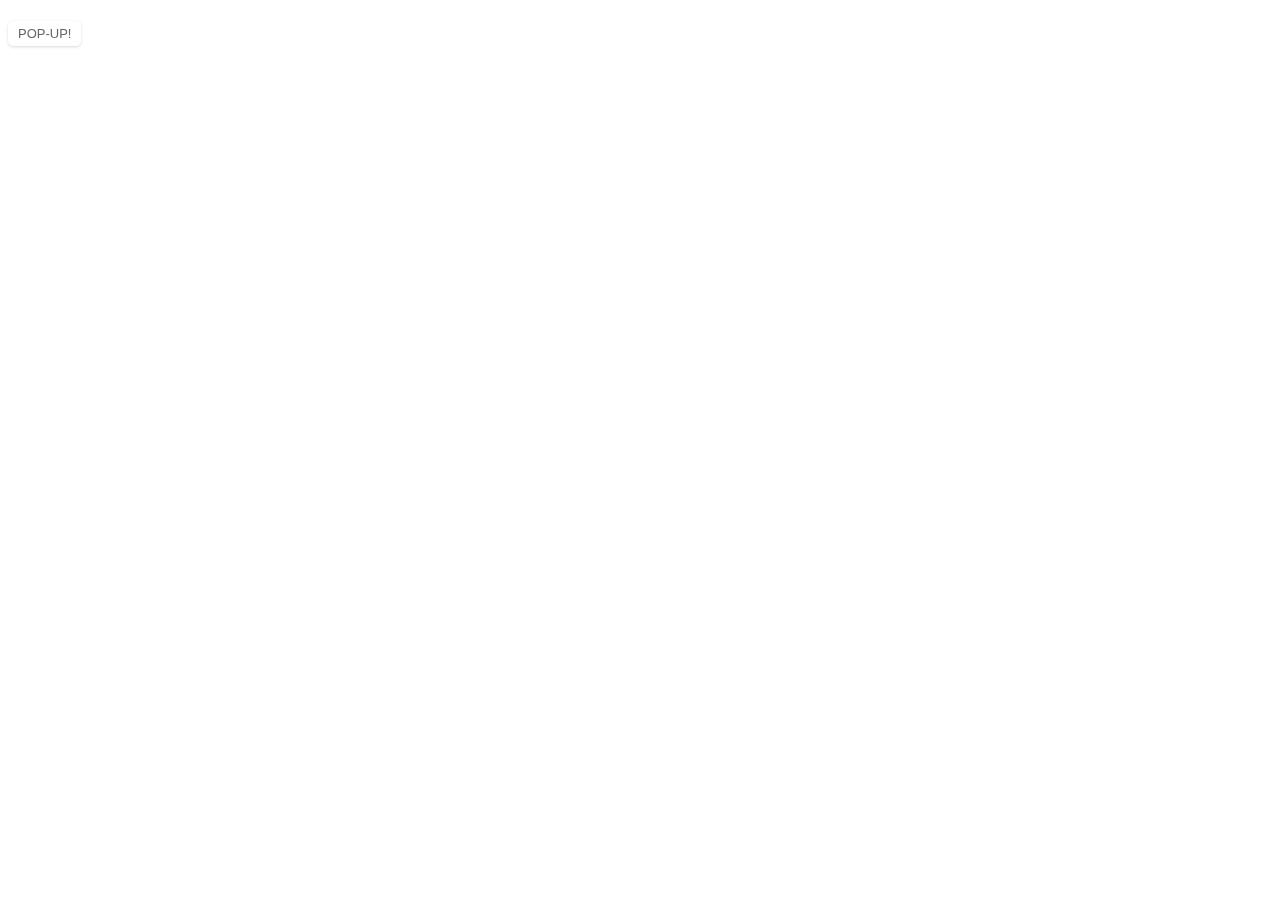
==== index.html @ beb46e41 "Initial commit" ====
<!DOCTYPE html>
<html lang="en">
  <head>
    <meta charset="UTF-8">
    <meta http-equiv="X-UA-Compatible" content="IE=edge">
    <meta name="viewport" content="width=device-width, initial-scale=0.5">
    <link rel="stylesheet" href="popup.css">
    <title>?</title>
  </head>
  <body>
    <div id="wrapper">
        <p><a class="button" href="#popup2">POP-UP!</a></p>
       
    
      
      <div id="popup2" class="overlay light">
      <div class="popup">
        
        <div class="content">
          <p><a class="close x" href="#">&times;</a></p>
          <iframe
                    title="title"
                    src="slide.html"
                    width="100%"
                    height="100%"
                    margin-top="1000px"
                    style="position:relative"
                    frameborder="0"
                    class=""
                  ></iframe>
                  

        </div>
      </div>
    </div>
  </body>
</html>
---- popup.css ----
h1 {
   text-align: center;
   font-family: "Trebuchet MS", Tahoma, Arial, sans-serif;
   /* color: rgb(192, 113, 113); */
   text-shadow: 0 1px 0 #fff;
}

#wrapper {
   display: flex;
   position: fixed;
   display: flex;
   /* width: 0px; */
   /* padding: 20px; */
   margin-bottom: -100%;
   border-radius: 10px;
   background-clip: padding-box;
   text-align: center
}

.button {
   font-family: Helvetica, Arial, sans-serif;
   z-index: 20000;
   font-size: 13px;
   padding: 5px 10px;
   border-radius: 5px;
   box-shadow: 0 1px 3px rgba(0, 0, 0, 0.15);
   color: #666;
   text-decoration: none;
   text-shadow: 0 1px 0 #fff;
   cursor: none;
   transition: all 0.2s ease-out
}

.button:hover {
   box-shadow: 0 1px 3px rgba(0, 0, 0, 0.25);
}

.button:active {
   box-shadow: 0 1px 3px rgba(0, 0, 0, 0.25) inset
}
a.button {
   /* margin-bottom: -100px; */
   /* top: 600px; */
}
.overlay {
   position: absolute;
   /* top: 10vh; */
   /* paddinng-top: -10vh; */
   /* width: 9vw; */
   transition: opacity 200ms;
   visibility: hidden;
   opacity: 0;
   transition:all .5s ease;

}

.overlay .cancel {
   position: absolute;
   margin: 0;
   padding: 0;
   cursor: default;

}

.overlay:target {
   visibility: visible;
   opacity: 1
}

.popup {
   /* margin: -20px;
   padding: -50px; */
   background: transparent;
   height: 100vh;
   width: 100vw;
   position: relative
}

.popup h2 {
   margin: 0;
   padding: 100px;
   margin-top: -100px;
   
}

.popup .close {
   position: absolute;
   color: rgba(110, 8, 8, 0.247);
   font-size: 100px;
   top: 20px;
   z-index: 60;
   right: 5px;
   opacity: 0.8;
   transition: all 200ms;
   font-weight: bold;
   text-decoration: none;
   color: rgba(110, 8, 8, 0.247);
   font-family: chalkduster;
   text-shadow: 0 1px 1px rgb(253, 253, 253), 1px 0 1px rgb(245, 245, 245), 0 0 2px rgb(0,0,0);
   /* transition:all .5s ease; */

}

.popup .close:hover {
   color: rgb(110, 8, 8);
   transition:all .5s ease;

}

.popup .content {
   display: block;
   background: transparent;
   font-size: 24px;
   height: 100vh;
   width: 100vw;
   /* padding: -10vw; */
   /* margin: 10vw; */
   overflow: hidden;
   transition:all .5s ease;

}

.popup p:last-child {
   /* margin: 20%; */
   /* padding: 20%; */
}
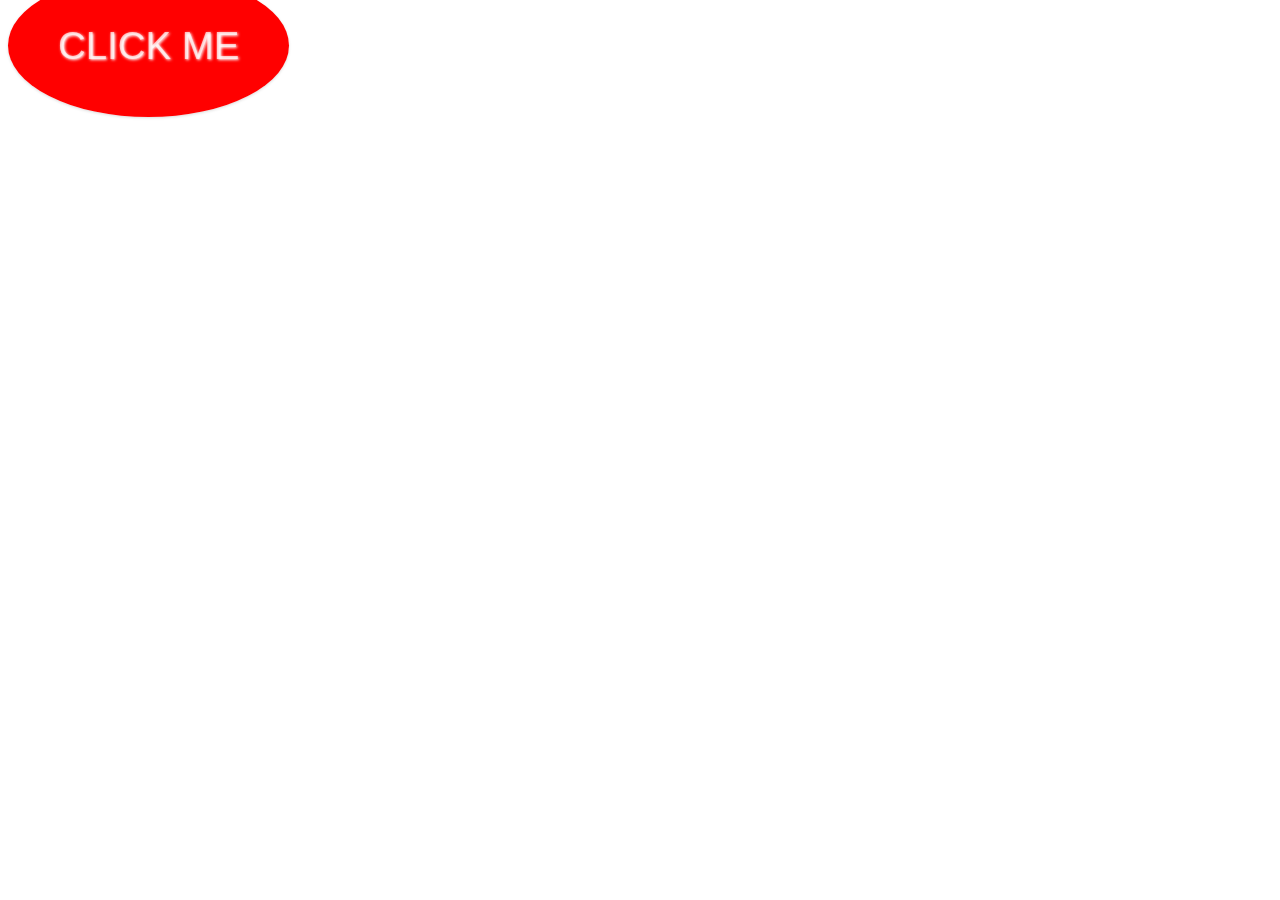
==== commit db1dbbc8: "Update index.html" ====
--- a/index.html
+++ b/index.html
@@ -9,7 +9,7 @@
   </head>
   <body>
     <div id="wrapper">
-        <p><a class="button" href="#popup2">POP-UP!</a></p>
+        <p><a class="button" href="#popup2">CLICK ME</a></p>
        
     
       
--- a/popup.css
+++ b/popup.css
@@ -20,15 +20,18 @@
 
 .button {
    font-family: Helvetica, Arial, sans-serif;
-   z-index: 20000;
-   font-size: 13px;
-   padding: 5px 10px;
-   border-radius: 5px;
+   padding:50px;
+   font-size: 3vw;
+   width: 100px;
+   height: 100px;
+   border-radius: 50%;
    box-shadow: 0 1px 3px rgba(0, 0, 0, 0.15);
-   color: #666;
+   color: rgba(255,255,255,0.7);
    text-decoration: none;
    text-shadow: 0 1px 0 #fff;
    cursor: none;
+   text-shadow: 1px 1px 3px #fff;
+   background: red;
    transition: all 0.2s ease-out
 }
 
@@ -124,4 +127,4 @@
 .popup p:last-child {
    /* margin: 20%; */
    /* padding: 20%; */
-}+}
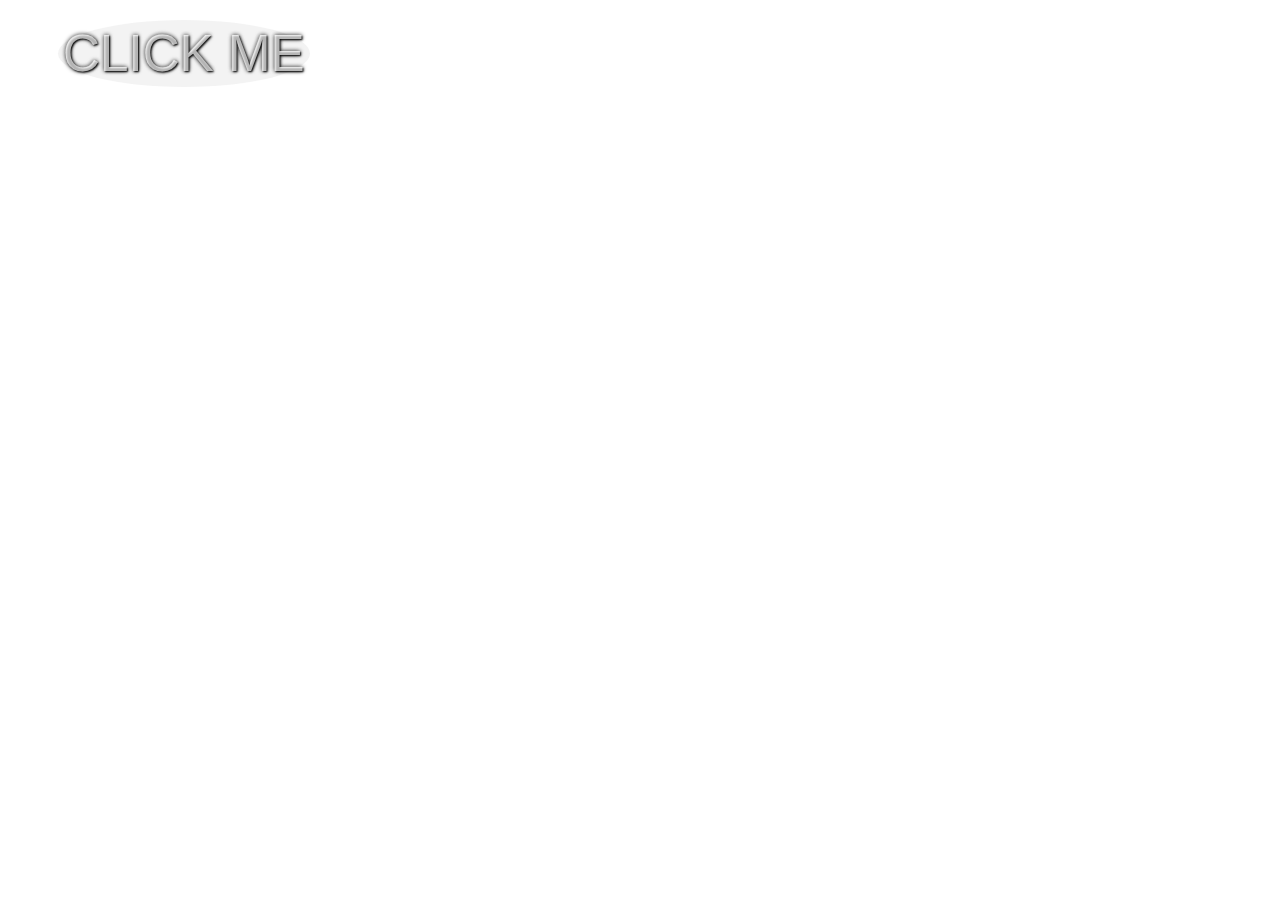
==== commit 876a843b: "Update index.html" ====
--- a/index.html
+++ b/index.html
@@ -23,7 +23,7 @@
                     src="slide.html"
                     width="100%"
                     height="100%"
-                    margin-top="1000px"
+                    margin-bottom="10px"
                     style="position:relative"
                     frameborder="0"
                     class=""
--- a/popup.css
+++ b/popup.css
@@ -2,8 +2,8 @@
 h1 {
    text-align: center;
    font-family: "Trebuchet MS", Tahoma, Arial, sans-serif;
-   /* color: rgb(192, 113, 113); */
-   text-shadow: 0 1px 0 #fff;
+   color: rgb(192, 113, 113);
+   text-shadow: 1px 1px 3px #fff;
 }
 
 #wrapper {
@@ -15,24 +15,33 @@
    margin-bottom: -100%;
    border-radius: 10px;
    background-clip: padding-box;
-   text-align: center
+   text-align: center;
+      
 }
 
 .button {
    font-family: Helvetica, Arial, sans-serif;
-   padding:50px;
-   font-size: 3vw;
-   width: 100px;
-   height: 100px;
+   padding:5px;
+   margin: 50px;
+   font-size: 4vw;
+   width: 50px;
+/*    height: 80px; */
    border-radius: 50%;
-   box-shadow: 0 1px 3px rgba(0, 0, 0, 0.15);
    color: rgba(255,255,255,0.7);
    text-decoration: none;
-   text-shadow: 0 1px 0 #fff;
-   cursor: none;
-   text-shadow: 1px 1px 3px #fff;
-   background: red;
-   transition: all 0.2s ease-out
+   cursor:  cursor: url(
+        https://cdn.glitch.com/745f9a59-9ec4-49ad-b0eb-487b57bda865%2Fdotty_arrow.ico?v=1625381183467
+      )16 16,
+    none;
+   text-shadow: 1px 1px 2px black, 0 0 1.5px white,0 0 4px black;
+   background: rgba(233,233,233,0.53);
+   border: 2 px solid white;
+   box-shadow: 
+      0 0 8px 1px rgba(0, 0, 0, 0.5),
+      0 0 2px 1px white,
+      inset 0 0 1px 1px white,
+      inset0 0 8px 1px rgba(0, 0, 0, 0.5);
+   transition: all 0.2s ease-out;
 }
 
 .button:hover {
